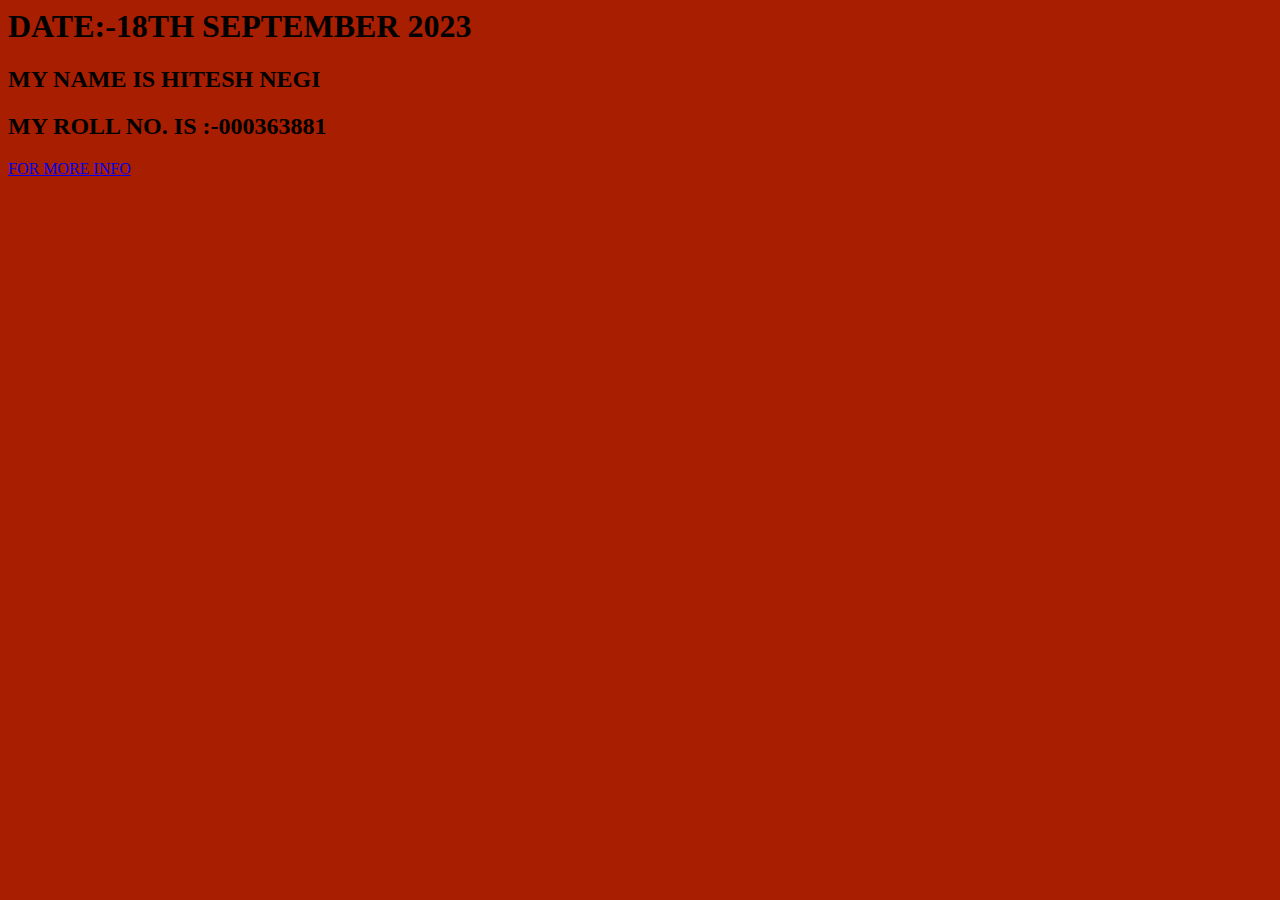
==== index.html @ d52ca004 "Update index.html" ====
<html>
<head>
<title>ABOUT ME</title>
</head>
<body>
    <body bgcolor="#A81E00">
    <H1> DATE:-18TH SEPTEMBER 2023</H1>
    <header><H2>MY NAME IS HITESH  NEGI</H2></header>
    <FOOTER><h2>MY ROLL NO. IS :-000363881</h2></FOOTER>
<nav> 
<a href="Hitesh.html">FOR MORE INFO </a></nav>
</body>
</html>
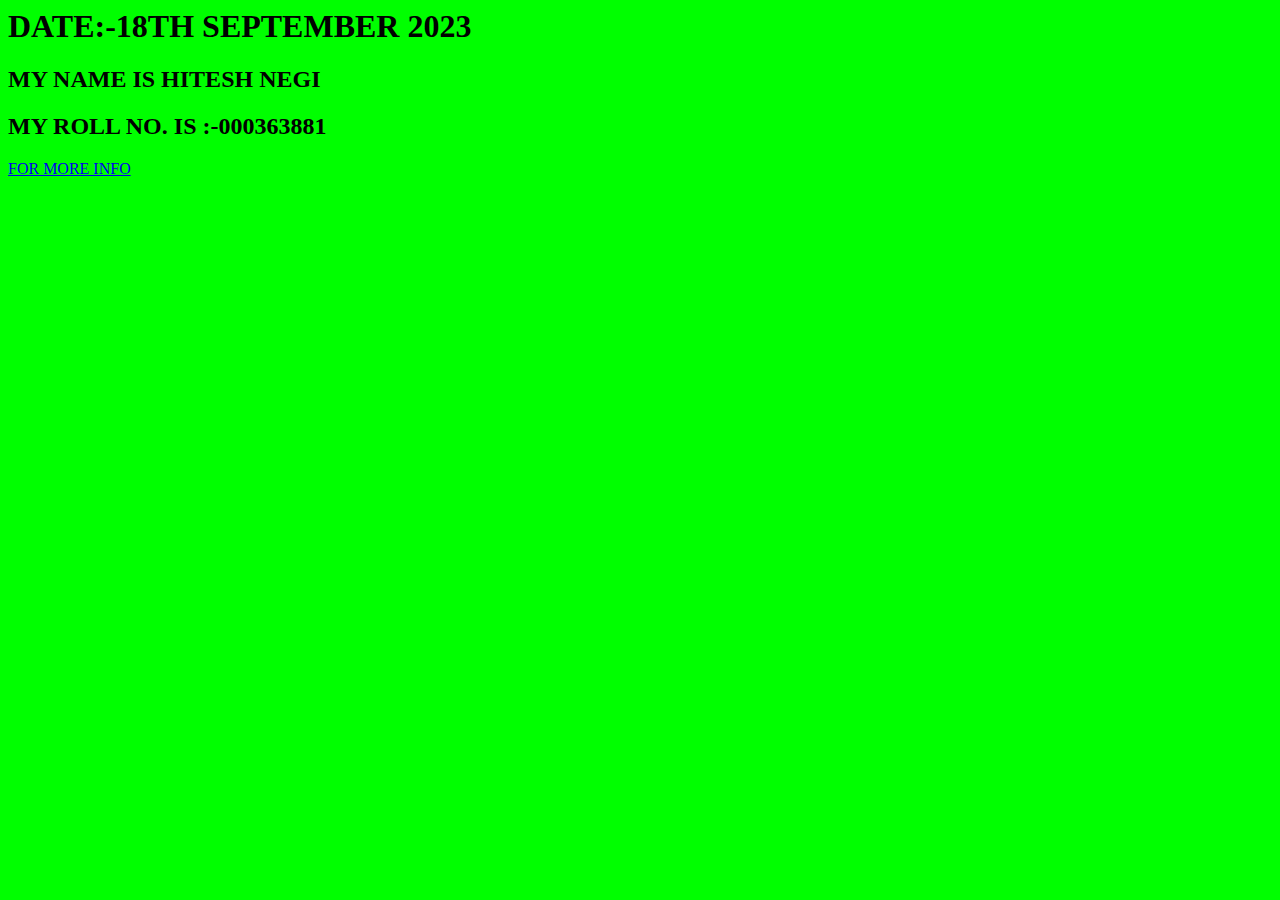
==== commit 037e1018: "Update index.html" ====
--- a/index.html
+++ b/index.html
@@ -3,7 +3,7 @@
 <title>ABOUT ME</title>
 </head>
 <body>
-    <body bgcolor="#A81E00">
+    <body bgcolor="LIME">
     <H1> DATE:-18TH SEPTEMBER 2023</H1>
     <header><H2>MY NAME IS HITESH  NEGI</H2></header>
     <FOOTER><h2>MY ROLL NO. IS :-000363881</h2></FOOTER>
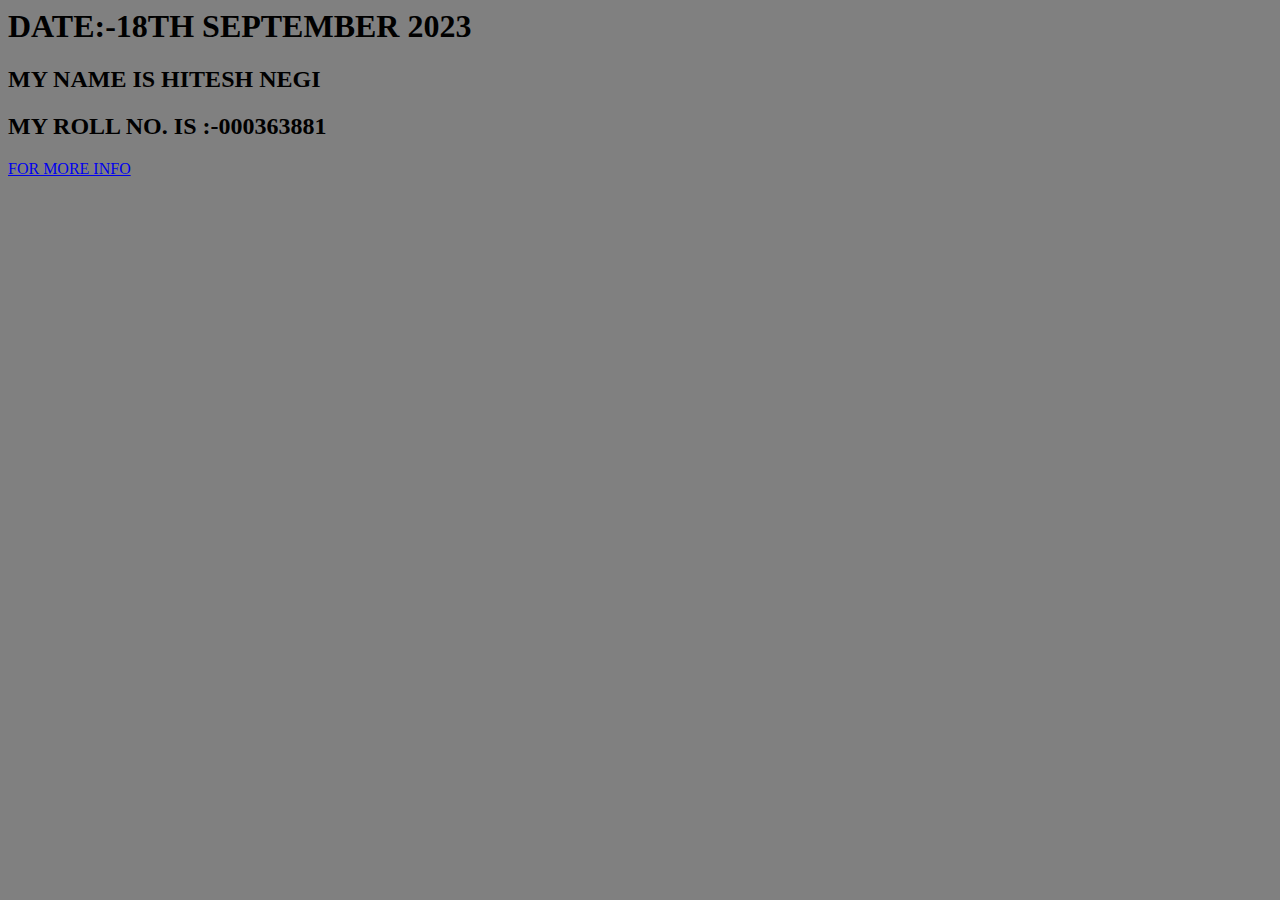
==== commit 4f0b447b: "Update index.html" ====
--- a/index.html
+++ b/index.html
@@ -3,7 +3,7 @@
 <title>ABOUT ME</title>
 </head>
 <body>
-    <body bgcolor="LIME">
+    <body bgcolor="GREY">
     <H1> DATE:-18TH SEPTEMBER 2023</H1>
     <header><H2>MY NAME IS HITESH  NEGI</H2></header>
     <FOOTER><h2>MY ROLL NO. IS :-000363881</h2></FOOTER>
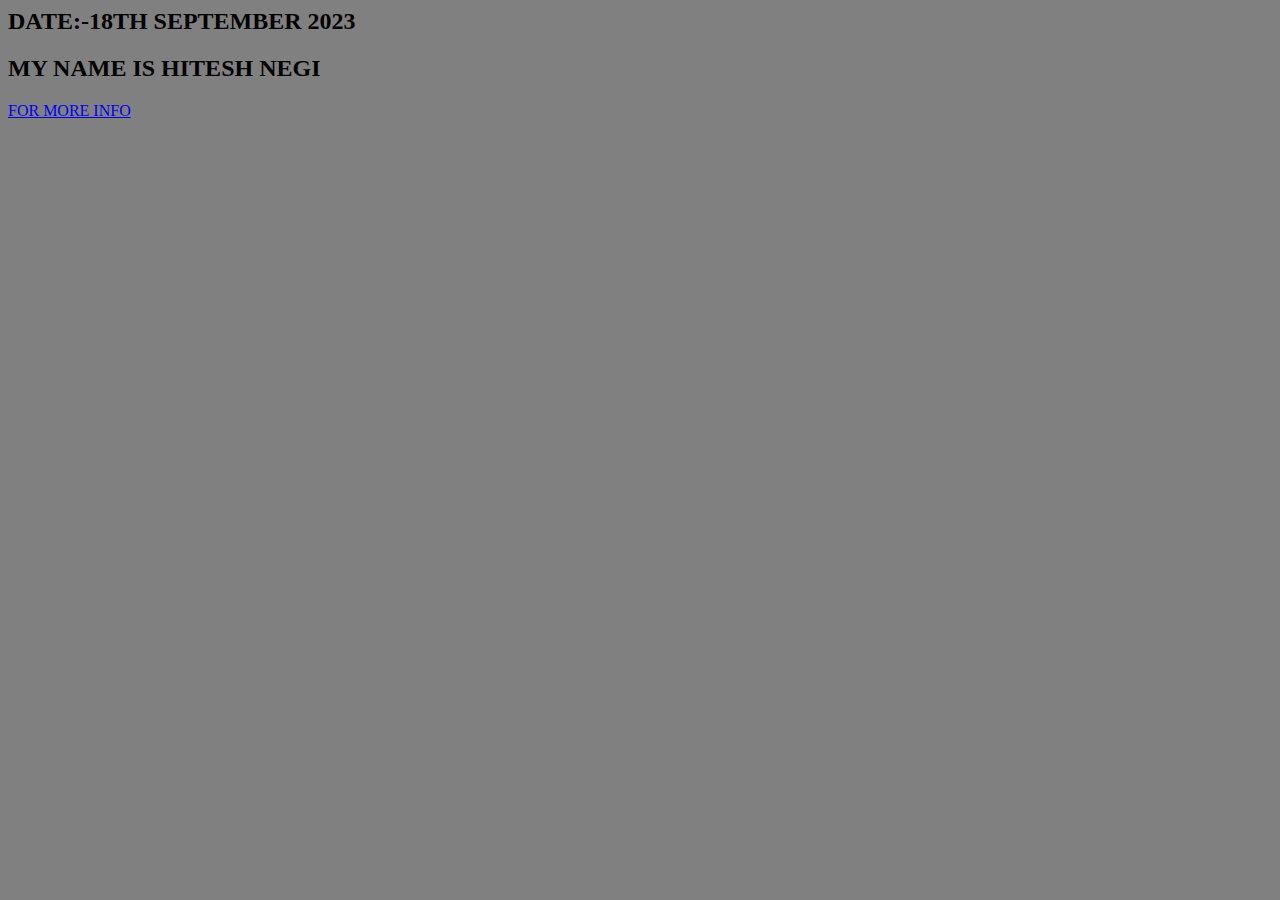
==== commit 946f76d7: "Update index.html" ====
--- a/index.html
+++ b/index.html
@@ -1,12 +1,11 @@
 <html>
 <head>
-<title>ABOUT ME</title>
+<title>submssion</title>
 </head>
 <body>
     <body bgcolor="GREY">
-    <H1> DATE:-18TH SEPTEMBER 2023</H1>
-    <header><H2>MY NAME IS HITESH  NEGI</H2></header>
-    <FOOTER><h2>MY ROLL NO. IS :-000363881</h2></FOOTER>
+       <header><H2> DATE:-18TH SEPTEMBER 2023</H2></header>
+    <FOOTER><h2>MY NAME IS HITESH  NEGI</h2></FOOTER>
 <nav> 
 <a href="Hitesh.html">FOR MORE INFO </a></nav>
 </body>
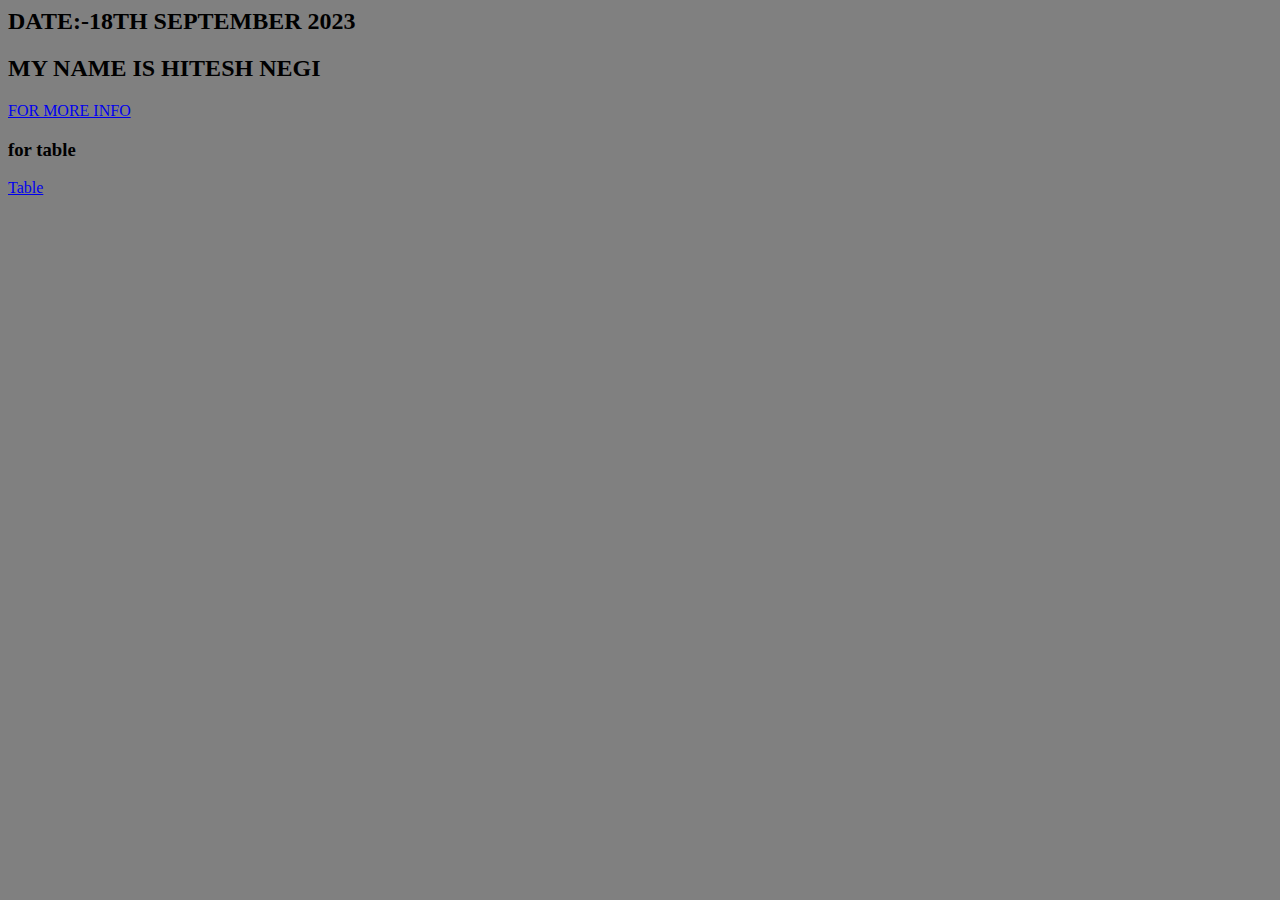
==== commit 9623cb75: "Update index.html" ====
--- a/index.html
+++ b/index.html
@@ -1,6 +1,7 @@
 <html>
 <head>
 <title>submssion</title>
+    <link rel="stylesheet" href="css/style.css"
 </head>
 <body>
     <body bgcolor="GREY">
@@ -8,5 +9,7 @@
     <FOOTER><h2>MY NAME IS HITESH  NEGI</h2></FOOTER>
 <nav> 
 <a href="Hitesh.html">FOR MORE INFO </a></nav>
+        <p><h3>for table</h3>
+        <a href="planet.html"> Table </a></p>
 </body>
 </html>
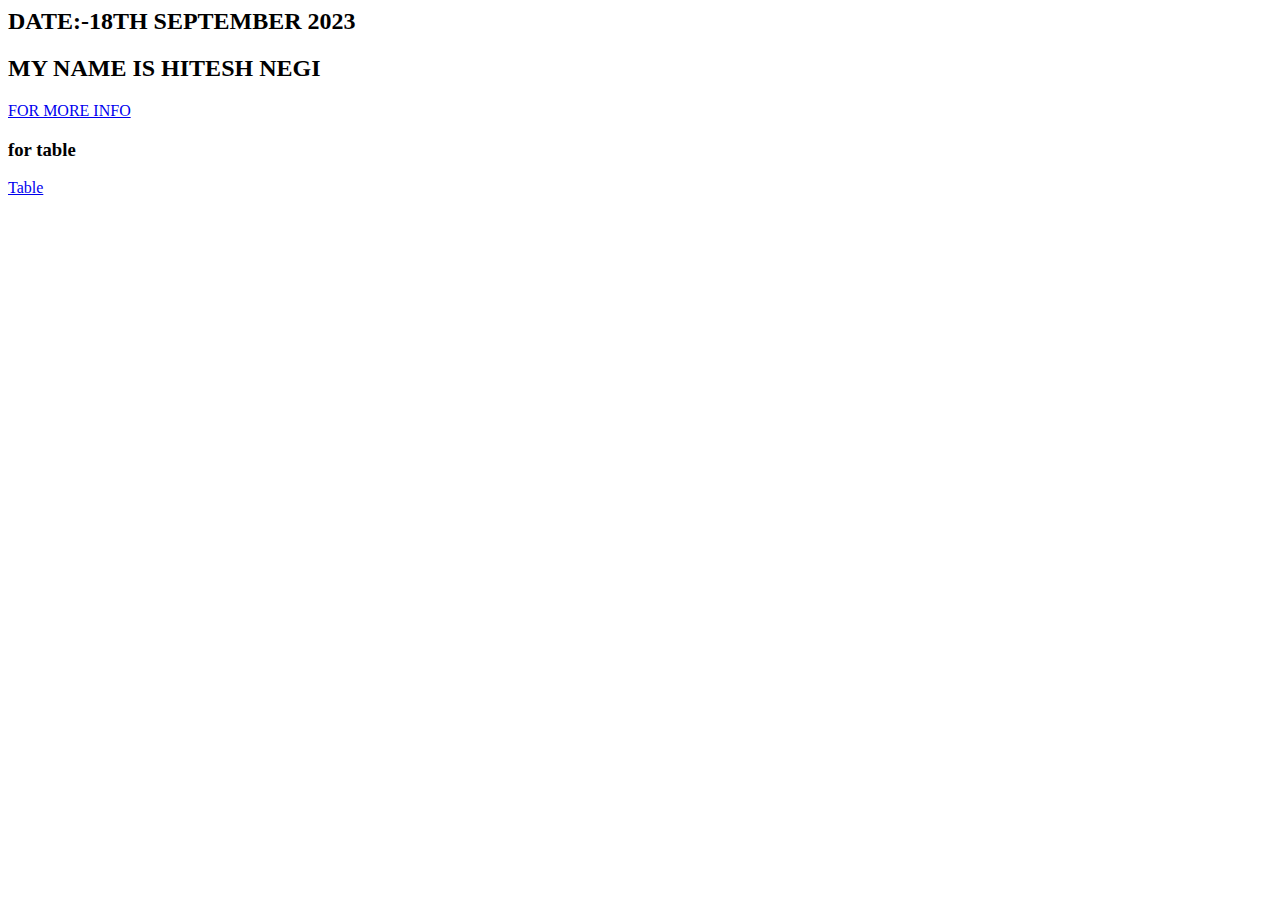
==== commit 6d2bcb70: "Update index.html" ====
--- a/index.html
+++ b/index.html
@@ -4,7 +4,6 @@
     <link rel="stylesheet" href="css/style.css"
 </head>
 <body>
-    <body bgcolor="GREY">
        <header><H2> DATE:-18TH SEPTEMBER 2023</H2></header>
     <FOOTER><h2>MY NAME IS HITESH  NEGI</h2></FOOTER>
 <nav> 
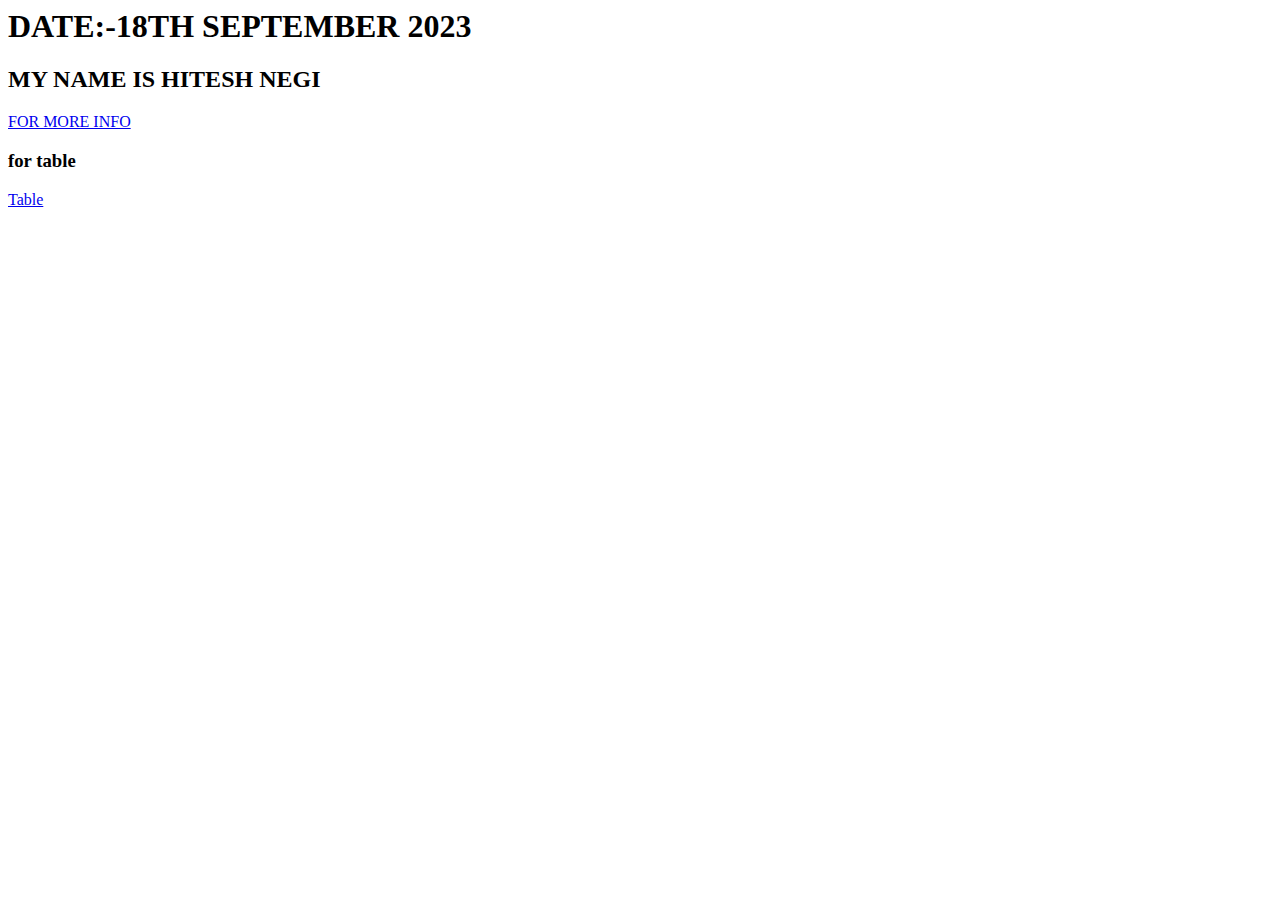
==== commit b4492d91: "Update index.html" ====
--- a/index.html
+++ b/index.html
@@ -4,7 +4,7 @@
     <link rel="stylesheet" href="css/style.css"
 </head>
 <body>
-       <header><H2> DATE:-18TH SEPTEMBER 2023</H2></header>
+       <header><H1> DATE:-18TH SEPTEMBER 2023</H1></header>
     <FOOTER><h2>MY NAME IS HITESH  NEGI</h2></FOOTER>
 <nav> 
 <a href="Hitesh.html">FOR MORE INFO </a></nav>
